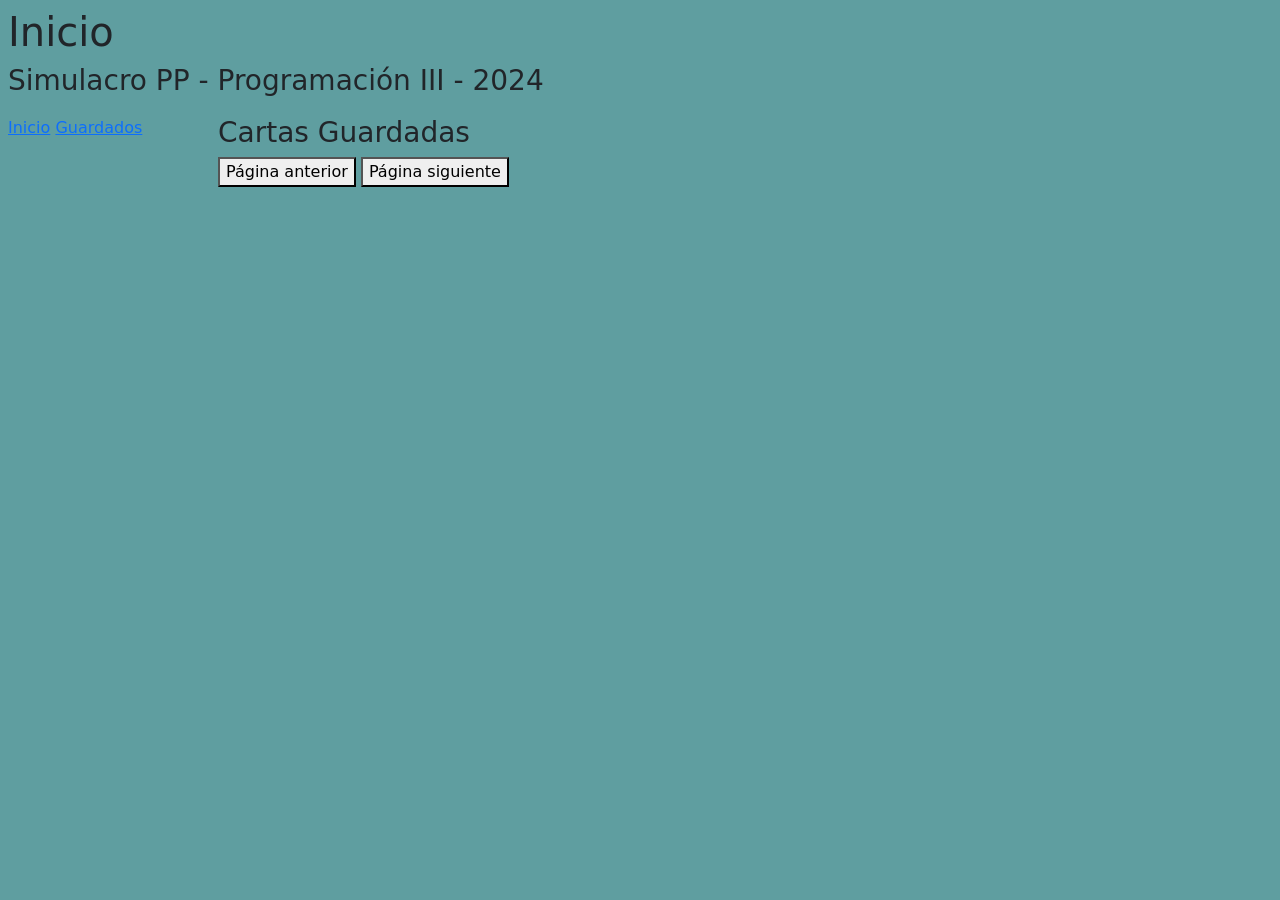
==== guardados.html @ de86a1d9 "Punto 8" ====
<!DOCTYPE html>
<html lang="en">

<head>
    <meta charset="UTF-8" />
    <meta name="viewport" content="width=device-width, initial-scale=1.0" />
    <link href="https://cdn.jsdelivr.net/npm/bootstrap@5.3.3/dist/css/bootstrap.min.css" rel="stylesheet"
        integrity="sha384-QWTKZyjpPEjISv5WaRU9OFeRpok6YctnYmDr5pNlyT2bRjXh0JMhjY6hW+ALEwIH" crossorigin="anonymous" />
    <link rel="stylesheet" href="style.css" />
    <Script src="guardados.js" defer></Script>
    <Script src="carta.js" defer></Script>

    <title>Simulacro PP - 2024</title>
</head>

<body>
    <main class="m-2">
        <header>
            <h1>Inicio</h1>
            <h3>Simulacro PP - Programación III - 2024</h3>
        </header>
        <nav id="panel-izquierda">
            <a href="./index.html">Inicio</a>
            <a href="./guardados.html">Guardados</a>
        </nav>
        <section id="principal">
            <h3>Cartas Guardadas</h3>
            <div id="cartas-guardadas">
                <!-- Aquí se deben mostrar las cartas guardadas -->
            </div>
            <button id="anterior">Página anterior</button>
            <button id="siguiente">Página siguiente</button>
        </section>
    </main>
</body>

</html>
---- style.css ----
body{
    background-color: cadetblue;
}

main{
    display: grid;
    grid-template-columns: 200px 1fr;
    grid-template-rows: auto 1fr;
    gap: 10px;
}

header{
    grid-column: 1 / 3;
    grid-row: 1;
}

nav{
    grid-column: 1;
    grid-row: 2;
}

#principal{
    grid-column: 2;
    grid-row: 2;
}

#cartas{
    display: grid;
    grid-template-columns: repeat(2, 1fr);    /*dos columnas*/
    gap: 10px;
}


@media (max-width: 550px){

    #cartas{
        grid-template-columns: 1fr; /* Una columnas */
    }

}
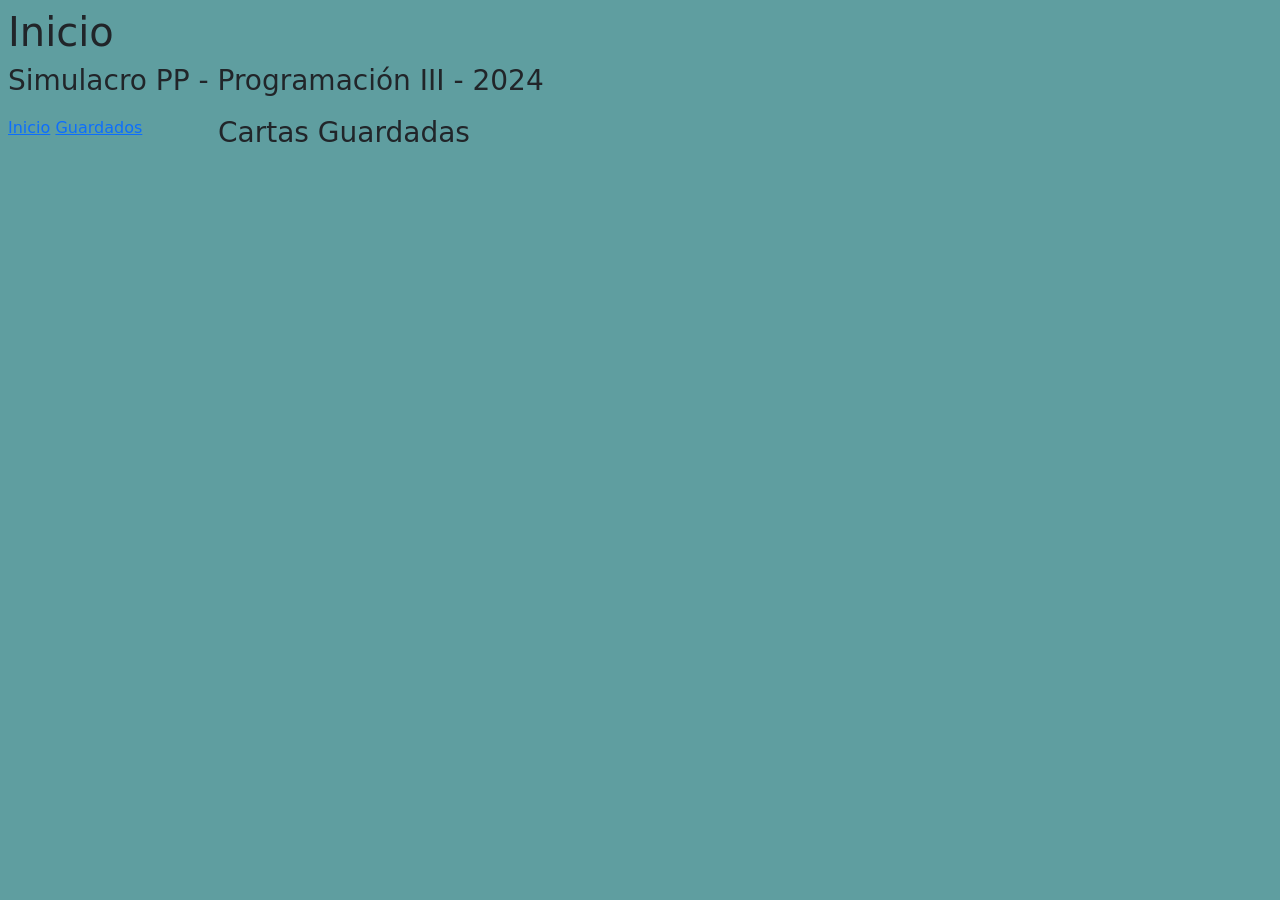
==== commit 6b8ee1ec: "Solucionando punto 6" ====
--- a/guardados.html
+++ b/guardados.html
@@ -28,8 +28,6 @@
             <div id="cartas-guardadas">
                 <!-- Aquí se deben mostrar las cartas guardadas -->
             </div>
-            <button id="anterior">Página anterior</button>
-            <button id="siguiente">Página siguiente</button>
         </section>
     </main>
 </body>
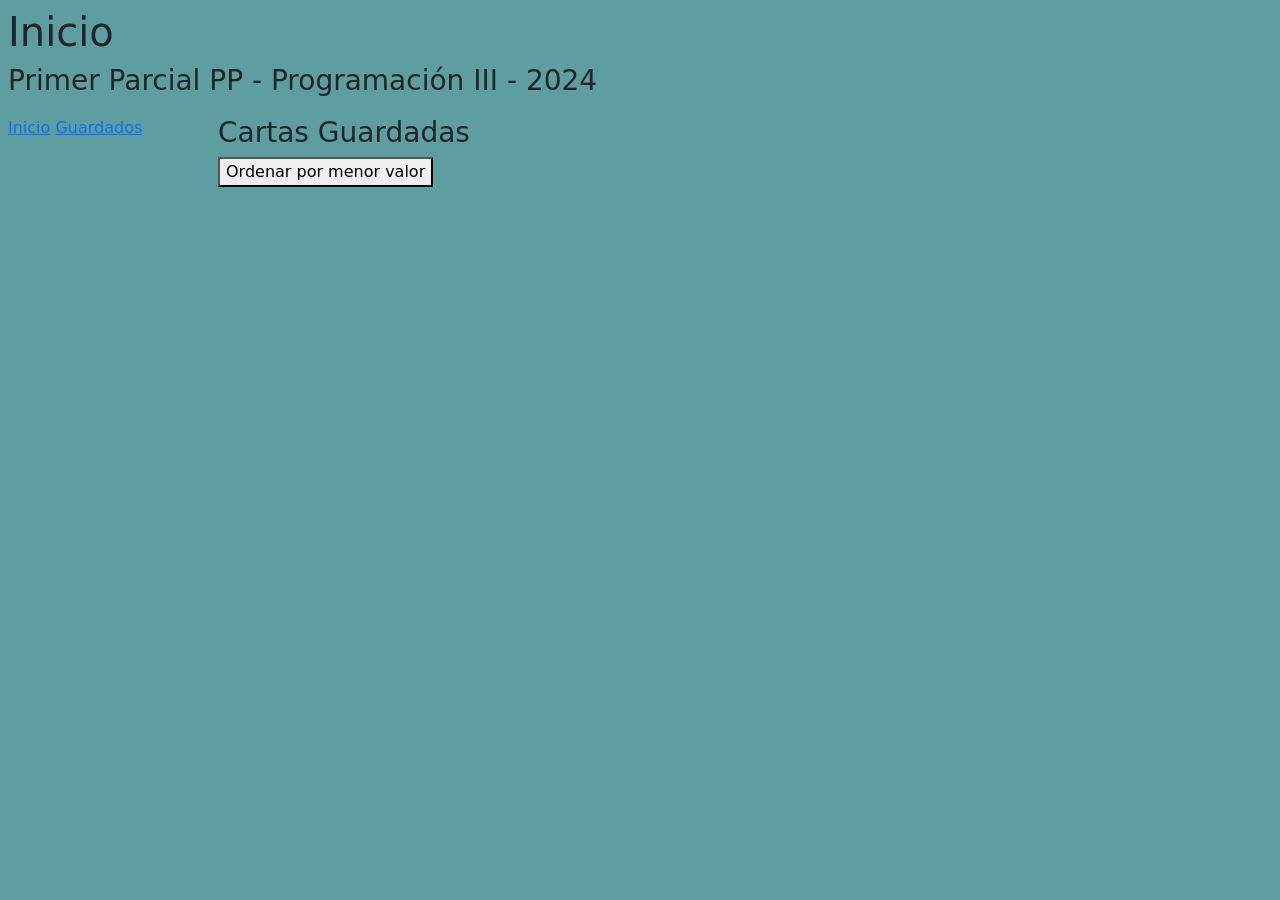
==== commit e4b292f1: "Punto 9" ====
--- a/guardados.html
+++ b/guardados.html
@@ -17,14 +17,16 @@
     <main class="m-2">
         <header>
             <h1>Inicio</h1>
-            <h3>Simulacro PP - Programación III - 2024</h3>
+            <h3>Primer Parcial PP - Programación III - 2024</h3>
         </header>
         <nav id="panel-izquierda">
             <a href="./index.html">Inicio</a>
             <a href="./guardados.html">Guardados</a>
         </nav>
+
         <section id="principal">
             <h3>Cartas Guardadas</h3>
+            <button id="ordenar">Ordenar por menor valor</button>
             <div id="cartas-guardadas">
                 <!-- Aquí se deben mostrar las cartas guardadas -->
             </div>
--- a/style.css
+++ b/style.css
@@ -24,7 +24,7 @@
     grid-row: 2;
 }
 
-#cartas{
+#cartas , #cartas-guardadas{
     display: grid;
     grid-template-columns: repeat(2, 1fr);    /*dos columnas*/
     gap: 10px;
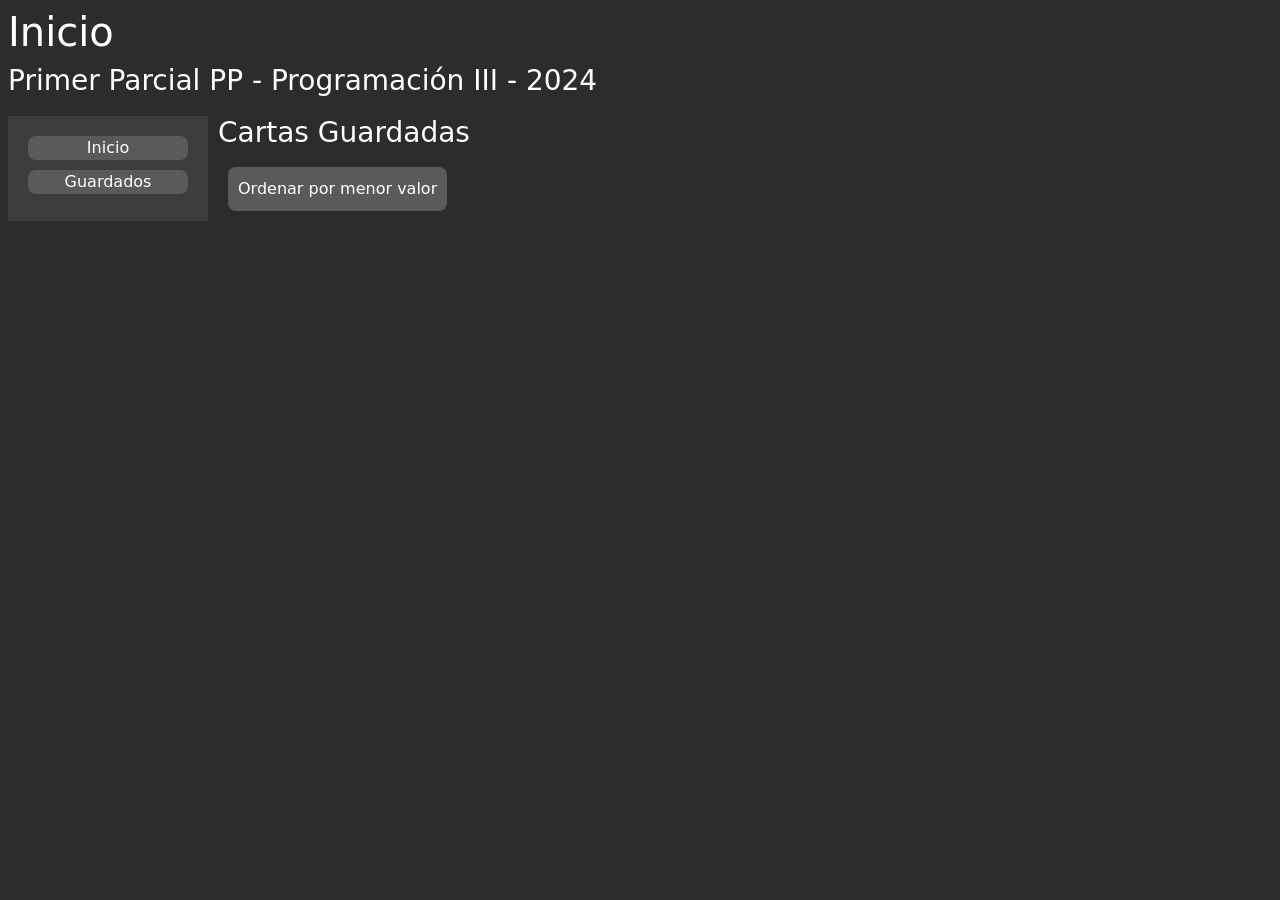
==== commit 2775467d: "listo" ====
--- a/guardados.html
+++ b/guardados.html
@@ -20,8 +20,8 @@
             <h3>Primer Parcial PP - Programación III - 2024</h3>
         </header>
         <nav id="panel-izquierda">
-            <a href="./index.html">Inicio</a>
-            <a href="./guardados.html">Guardados</a>
+            <a class = paginas href="./index.html">Inicio</a>
+            <a class = paginas href="./guardados.html">Guardados</a>
         </nav>
 
         <section id="principal">
--- a/style.css
+++ b/style.css
@@ -1,5 +1,12 @@
+*{
+    margin: 0;
+    padding: 0;
+    box-sizing: border-box;
+    color: white;
+}
+
 body{
-    background-color: cadetblue;
+    background-color: rgb(45, 44, 44);
 }
 
 main{
@@ -37,4 +44,50 @@
         grid-template-columns: 1fr; /* Una columnas */
     }
 
+}
+
+.carta-efecto{
+    transition: transform 0.3s;
+}
+
+.carta-efecto:hover{
+    transform: scale(1.05);
+}
+
+button{
+    margin: 10px;
+    border: none;
+    padding: 10px;
+    border-radius: 8px;
+    cursor: pointer;
+    transition: 0.3s;
+    background-color: #5b5959;
+}
+
+button:hover{
+
+    opacity: 0.7;
+
+}
+
+#panel-izquierda{
+    display: flex;
+
+    display: flex;
+    flex-direction: column;
+    gap: 10px;
+
+    background-color: rgb(61, 61, 61);
+    padding: 20px;
+}
+
+.paginas{
+    text-decoration: none;
+    color: white;
+    background-color: #5b5959;
+    border-radius: 8px;
+    text-align: center;
+}
+.paginas:hover{
+    color: gray;
 }
